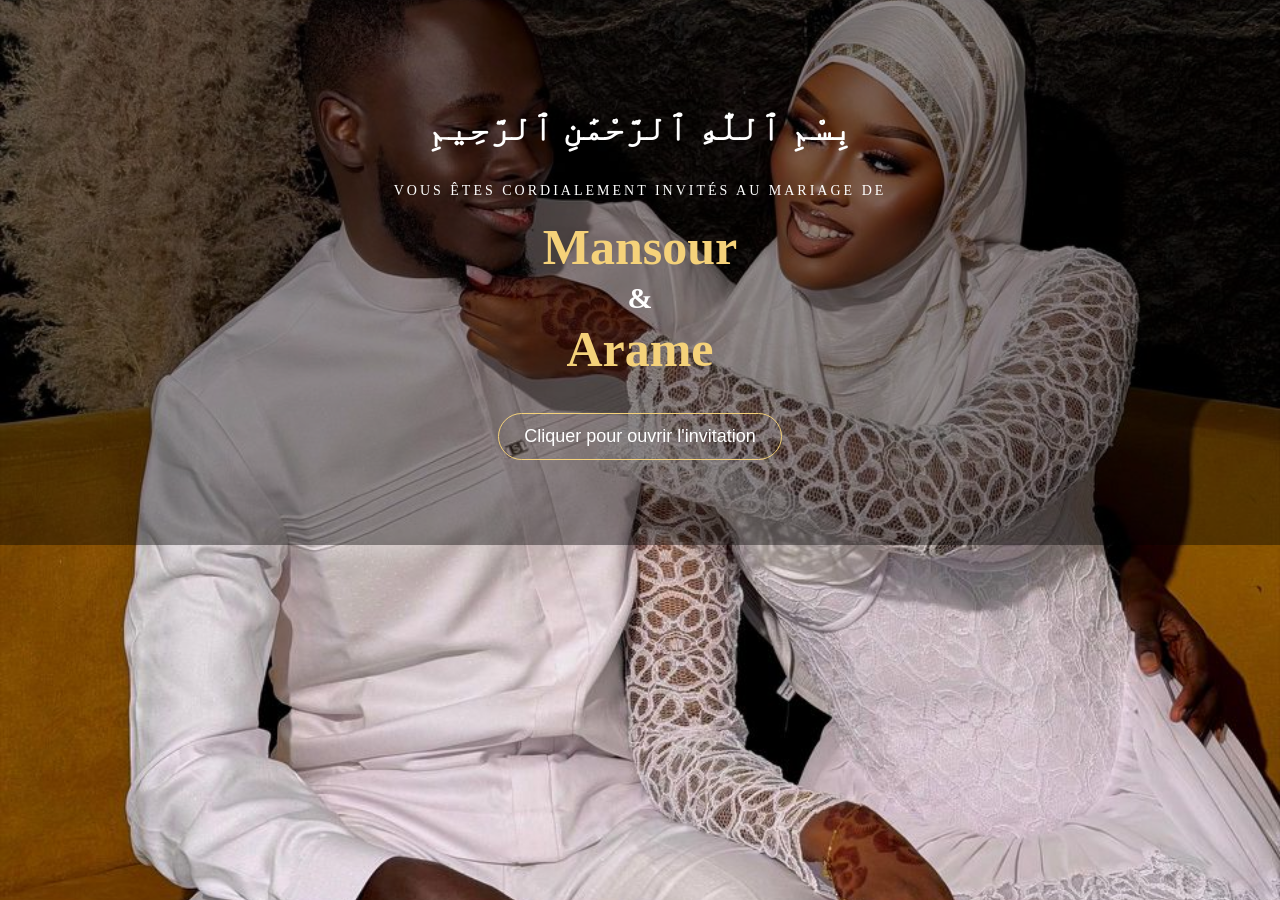
==== index.html @ d3755654 "commit" ====
<!DOCTYPE html>
<html lang="en">
<head>
    <meta charset="UTF-8">
    <meta name="viewport" content="width=device-width, initial-scale=1.0">
    <title>Mansour & Arame</title>
    <link rel="stylesheet" href="style.css">
</head>
<body>
    <div class="acceuil">

<div class="overlay2">

<h2 class="arabic fade">بِسْمِ ٱللَّٰهِ ٱلرَّحْمَٰنِ ٱلرَّحِيمِ</h2>

<p class="invite fade">
VOUS ÊTES CORDIALEMENT INVITÉS AU MARIAGE DE
</p>

<h1 class="nom2 fade">Mansour</h1> 
<h3 class="et2 fade">&</h3> 
<h1 class="nom2 fade">Arame</h1>

<button onclick="ouvrirInvitation()" class="btn-invitation fade ">
Cliquer pour ouvrir l'invitation
</button>
</div>



<audio id="musique" loop>
    <source src="/audio/Amflo_Validé.mp3" type="audio/mpeg">
</audio>

<script>
function ouvrirInvitation() {
    const audio = document.getElementById("musique");
    audio.play();

    setTimeout(function(){
        window.location.href = "invitation.html";
    }, 500);
}
</script>


</body>
</html>
---- style.css ----
body {
    margin:0;
    font-family:'Playfair Display', serif;
    text-align:center;
    color:white;

}


@media (max-width:480px){

.arabic{
font-size:26px;
}

.invite{
font-size:12px;
letter-spacing:2px;
}

.et{
font-size:22px;
}

.galerie-title,
.countdown-title,
.histoire-title{
font-size:2rem;
}

}

.acceuil{
    background-image: url("/images/1.jpeg");
    background-size:cover;
    background-position:center;
    min-height: 100vh;
    position:relative;
    justify-content: flex-start;
    
    

}

.overlay{
background:rgba(0,0,0,0.4);
height:100%;
display:flex;
flex-direction:column;
justify-content:center;
align-items:center;
padding:20px;
justify-content: flex-start;
padding-top: 80px;
}

/* TEXTE ARABE */

.arabic{
font-size:35px;
margin-bottom:20px;
}

/* VERSET */

.verset{
max-width:600px;
line-height:1.6;
font-size:clamp(14px,3vw,18px);
padding:0 15px;
opacity:0.9;
}




/* LIGNE */

.separateur{
display:flex;
align-items:center;
justify-content:center;
margin:40px 0;
}

.separateur::before,
.separateur::after{
content:"";
flex:1;
height:1px;
background:white;
margin:0 15px;
}

.separateur span{
width:10px;
height:10px;
background:#f3d27a;
transform:rotate(45deg);
}

/* TEXTE INVITATION */

.invite{
letter-spacing:3px;
font-size:14px;
}

/* NOMS */

.nom{
font-family:'Great Vibes', cursive;
margin:10px;
font-size:80px;
color:#f5d27a;
}

/* ET */

.et{
font-size:30px;
margin:10px;
}


.nom2{
font-family:'Great Vibes', cursive;
font-size:50px;
color:#f5d27a;
margin:5px 0;   /* réduit l'espace */
}

.et2{
font-size:30px;
margin:0;
}


.btn-invitation{
margin-top:30px;
padding:12px 25px;
background:transparent;
border: 1px solid #f5d27a ;
color:rgb(255, 255, 255);
text-decoration:none;
font-size:18px;
border-radius:25px;
transition:0.3s;
}

.btn-invitation:hover{
background:#464545;;
color:#f5d27a;
}


.overlay2{
background:rgba(0,0,0,0.4);
height:100%;
display:flex;
flex-direction:column;
justify-content:center;
align-items:center;
padding:85px;
justify-content: flex-start;
padding-top: 80px;
}

.fade2{
opacity:0;
transform:translateY(40px);
animation:apparition 2s ease forwards;
}

@keyframes apparition{

from{
opacity:0;
transform:translateY(40px);
}

to{
opacity:1;
transform:translateY(0);
}

}

.countdown-section {
    text-align: center;
    padding: 80px 20px;
    background: #faf8f5; /* fond clair romantique */
    font-family: 'Playfair Display', serif;
}

.countdown-title {
    font-size: 2.8rem;
    margin-bottom: 50px;
    color: #464545; /* couleur élégante pour le titre */
    font-weight: 500;
    
}

.countdown {
    display: flex;
    flex-direction: column;
    align-items: center;
    gap: 25px;
}

.countdown-row {
    display: flex;
    gap: 25px;
    justify-content: center;
}

.time-box {
    background: linear-gradient(135deg, #fbfafa, #fff1dd); /* dégradé doux */
    padding: 25px 35px;
    border-radius: 15px;
    box-shadow: 0 10px 25px rgba(0,0,0,0.30);
    min-width: 120px;
    transition: transform 0.3s, box-shadow 0.3s;
    border-bottom: 6px #f3d27a solid;
}

.time-box:hover {
    transform: translateY(-5px);
    box-shadow: 0 15px 30px rgba(0,0,0,0.5);
}

.time-box span {
    display: block;
    font-size: 3rem;
    font-weight: 700;
    color: #f5d27a; /* texte jaune */
    text-shadow: 1px 1px 3px rgba(0,0,0,0.5); /* lisibilité sur fond clair */
}

.time-box p {
    margin-top: 5px;
    font-size: 1.2rem;
    color: #272626; /* couleur élégante pour les unités */
    font-weight: 500;
    text-shadow: 1px 1px 3px rgba(0,0,0,0.5);
}

/* Fade effect */
.fade {
    opacity: 0;
    transform: translateY(20px);
    animation: fadeInUp 1s forwards;
    animation-delay: 0.3s;
}

@keyframes fadeInUp {
    to {
        opacity: 1;
        transform: translateY(0);
    }
}
   /* ======= Section Notre Histoire ======= */
.histoire-section {
    text-align: center;
    padding: 80px 20px;
    background: #2c2c2c; /* fond sombre pour contraste */
    font-family: 'Playfair Display', serif;
    position: relative;
}

.histoire-title {
    font-size: 2.8rem;
    margin-bottom: 40px;
    color: #f5d27a; /* texte jaune */
    font-weight: 500;
}

.histoire-box {
    max-width: 800px;
    margin: 0 auto;
    padding: 40px 30px;
    border-left: 4px solid #f5d27a; /* bordure assortie au texte */
    border-radius: 20px;
    background: rgba(255, 255, 255, 0.05); /* fond légèrement transparent */
    box-shadow: 0 10px 25px rgba(0,0,0,0.5);
    font-size: 1.2rem;
    line-height: 1.8;
    color: #ffffff; /* texte jaune */
    text-align: justify;
    position: relative;
    text-shadow: 1px 1px 3px rgba(0,0,0,0.7); /* rend le texte lisible */
}

/* Fade-in effect pour la section */
.fade {
    opacity: 0;
    transform: translateY(40px);
    animation: fadeInUp 1s forwards;
}

@keyframes fadeInUp {
    to {
        opacity: 1;
        transform: translateY(0);
    }
}


.galerie-section {
    text-align: center;
    padding: 80px 20px;
    background: #fff8f0;
    font-family: 'Playfair Display', serif;
    position: relative;
}


.galerie-title {
    font-size: 2.8rem;
    margin-bottom: 40px;
    color: #313030;
    font-weight: 500;
}
.galerie-section p {
    margin-bottom: 20px;
    color: #313030;
    font-weight: 500;
}

.galerie-box {
    max-width: 800px;
    margin: 0 auto;
    padding: 0px;
    border: 2px solid #f5d27a;
    border-radius: 20px;
    background: #fff4e0;
    box-shadow: 0 10px 25px rgba(0,0,0,0.15);
    position: relative;
    overflow: hidden;
}

.slider-container {
    position: relative;
    width: 100%;
    height: 450px;
    overflow: hidden;
}

.slider-track {
    display: flex;
    transition: transform 1s ease-in-out;
}

.slider-track img {
    min-width: 100%;   /* chaque image prend la largeur totale du conteneur */
    height: 800px;
    object-fit: cover;
    border-radius: 15px;
}

/* Points de navigation */
.slider-dots {
    position: absolute;
    bottom: 15px;
    left: 50%;
    transform: translateX(-50%);
    display: flex;
    gap: 10px;
}

.slider-dots .dot {
    width: 12px;
    height: 12px;
    background: #f5d27a;
    border-radius: 50%;
    cursor: pointer;
    opacity: 0.6;
    transition: opacity 0.3s;
}

.slider-dots .dot.active {
    opacity: 1;
}

/* Fade-in */
.fade {
    opacity: 0;
    transform: translateY(40px);
    animation: fadeInUp 1s forwards;
}

@keyframes fadeInUp {
    to {
        opacity: 1;
        transform: translateY(0);
    }
}



/* SECTION INFORMATIONS */

.info-section{

padding:100px 20px;
background:#fff8f0;
text-align:center;

}

.info-subtitle{

letter-spacing:6px;
color:#f5d27a;
font-size:14px;
margin-bottom:10px;

}

.info-title{

font-family:'Playfair Display', serif;
font-size:3rem;
margin-bottom:70px;
color:#333;

}

.info-container{

display:flex;
justify-content:center;
gap:40px;
flex-wrap:wrap;

}

.info-card{

width:300px;
padding:50px 30px;
border:2px solid #f5d27a;
border-radius:15px;
background:white;
box-shadow:0 10px 25px rgba(0,0,0,0.8);
transition:0.4s;

}

.info-card:hover{

transform:translateY(-10px);
box-shadow:0 20px 40px rgba(0,0,0,0.15);

}

.icon{

font-size:40px;
margin-bottom:20px;

}

.info-card h3{

letter-spacing:4px;
color:#f5d27a;
font-size:16px;
margin-bottom:15px;

}

.info-card p{

letter-spacing:4px;
color:#3b3b3b;
font-size:16px;
margin-bottom:15px;

}

.lieu{

font-size:24px;
font-family:'Playfair Display', serif;
margin-bottom:10px;

}

.detail{

color:#777;
margin-bottom:5px;

}

/* bouton map */

.map-btn{

display:inline-block;
margin-top:20px;
padding:10px 20px;
border:2px solid #f5d27a;
border-radius:30px;
text-decoration:none;
color:#333;
transition:0.3s;

}

.map-btn:hover{

background:#f5d27a;
color:white;

}


.reveal{

opacity:0;
transform:translateY(50px);
transition:1s;

}

.reveal.active{

opacity:1;
transform:translateY(0);

}



/* SECTION LIEU */

.lieu-section{

padding:100px 20px;
background:#2c2c2c;
text-align:center;

}

.lieu-subtitle{

letter-spacing:6px;
font-size:14px;
color:#f5d27a;
margin-bottom:10px;

}

.lieu-title{

font-size:2.8rem;
margin-bottom:60px;

}

.lieu-container{

display:flex;
justify-content:center;
align-items:center;
gap:50px;
flex-wrap:wrap;

}

.lieu-info{

max-width:300px;
text-align:center;

}

.lieu-info h3{

color:#f5d27a;
margin-bottom:15px;

}

.lieu-info p{

color:#f5d27a;
margin-bottom:5px;

}

/* BOUTON MAP */

.map-btn{

display:inline-block;
margin-top:20px;
padding:10px 25px;
border:2px solid #f5d27a;
border-radius:30px;
text-decoration:none;
color:#f5d27a;
transition:0.3s;

}

.map-btn:hover{

background:#f5d27a;
color:white;

}

/* MAP */

.map-container{

width:500px;
max-width:90%;
border-radius:10px;
overflow:hidden;
box-shadow:0 10px 25px rgba(0,0,0,0.1);

}


@media (max-width:768px){

.lieu-container{

flex-direction:column;

}

.map-container{

width:100%;

}

}


/* SECTION GALERIE COMPLETE */

.galerie-complete{

padding:100px 20px;
background:#ffffff;
text-align:center;

}

.galerie-subtitle{

letter-spacing:6px;
font-size:14px;
color:#f5d27a;
margin-bottom:10px;

}

.galerie-title{

font-size:3rem;
color:#4b2e2e;
margin-bottom:60px;

}

/* GRID GALERIE */

.galerie-container{

max-width:1100px;
margin:auto;
display:grid;
grid-template-columns:repeat(3, 1fr);
gap:25px;

}

.galerie-container img{

width:100%;
height:350px;
object-fit:cover;
border-radius:10px;
transition:0.4s;

}

.galerie-container img:hover{

transform:scale(1.05);

}


@media (max-width:900px){

.galerie-container{

grid-template-columns:repeat(2, 1fr);

}

}



@media (max-width:600px){

.galerie-container{

grid-template-columns:1fr;

}

.galerie-container img{

height:auto;

}

}


/* SECTION CITATION */

.citation-section{

padding:100px 20px;
background:#fff8f0;
display:flex;
justify-content:center;
align-items:center;

}

.citation-box{

max-width:700px;
padding:40px;
text-align:center;
border-top:2px solid #f5d27a;
border-bottom:2px solid #f5d27a;

}

.citation-texte{

font-size:1.8rem;
font-style:italic;
color:#333;
line-height:1.6;
margin-bottom:20px;

}

.citation-auteur{
font-size:1.5rem;
color:#f5d27a;
letter-spacing:2px;
text-shadow: 1px 1px 3px rgba(0,0,0,0.2);
font-weight: bold;

}


/* FOOTER */

.footer{

background:#2c2c2c;
color:white;
padding:60px 20px;
text-align:center;

}

.footer-noms{

font-family:'Great Vibes', cursive;
font-size:50px;
color:#f5d27a;
margin-bottom:10px;

}

.footer-texte{

font-size:16px;
opacity:0.9;

}

.footer-separateur{

width:60px;
height:2px;
background:#f5d27a;
margin:25px auto;

}

.footer-date{

letter-spacing:2px;
font-size:14px;
color:#f5d27a;

}
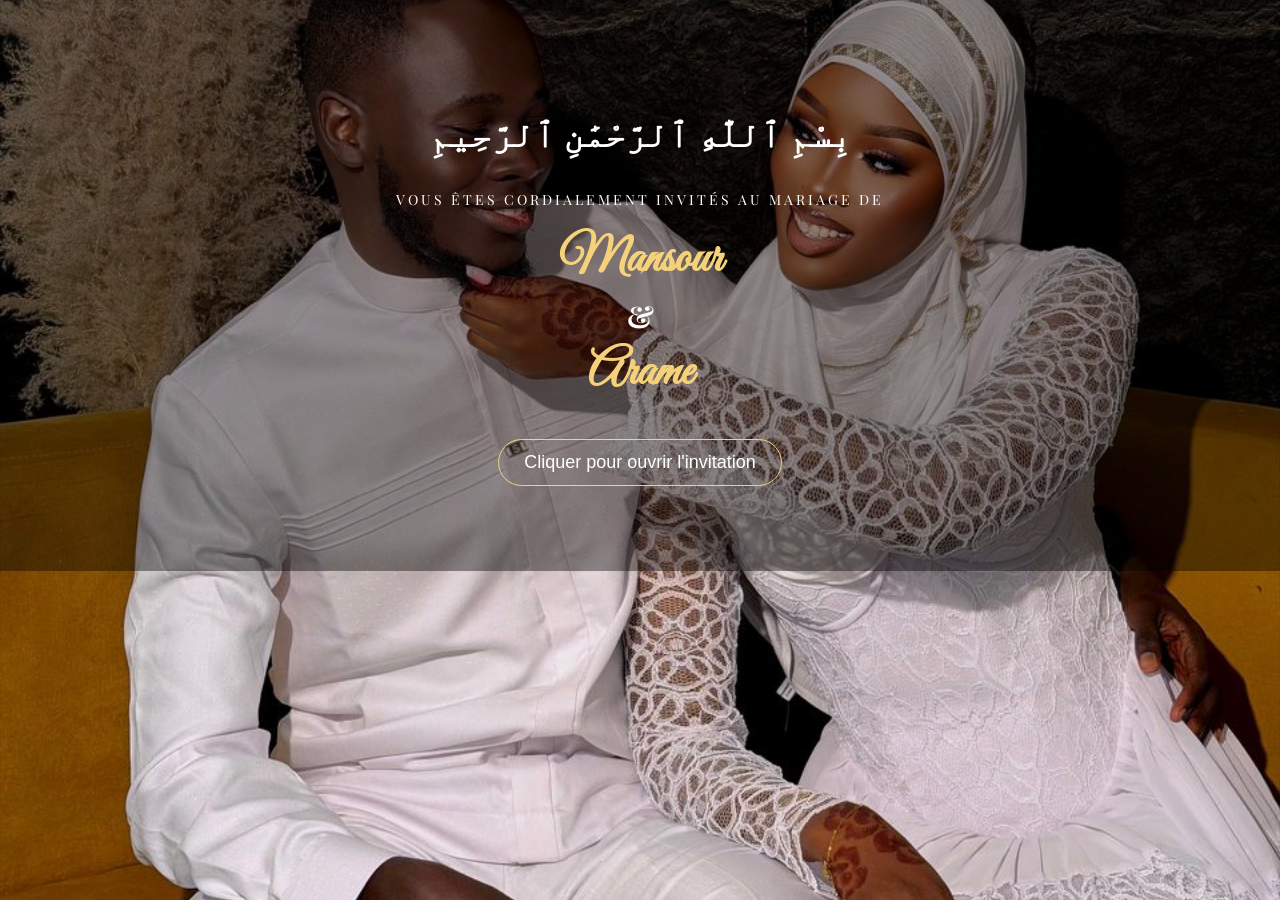
==== commit c55828ae: "commit" ====
--- a/index.html
+++ b/index.html
@@ -1,47 +1,399 @@
 <!DOCTYPE html>
-<html lang="en">
+<html lang="fr">
 <head>
-    <meta charset="UTF-8">
-    <meta name="viewport" content="width=device-width, initial-scale=1.0">
-    <title>Mansour & Arame</title>
-    <link rel="stylesheet" href="style.css">
+<meta charset="UTF-8">
+<meta name="viewport" content="width=device-width, initial-scale=1.0">
+
+<title>Mansour & Arame</title>
+
+<!-- Google Fonts -->
+<link href="https://fonts.googleapis.com/css2?family=Great+Vibes&family=Playfair+Display:wght@300;500&display=swap" rel="stylesheet">
+
+<link rel="stylesheet" href="style.css">
+
 </head>
+
 <body>
-    <div class="acceuil">
-
-<div class="overlay2">
+    
+
+
+
+<!-- MUSIQUE -->
+<audio id="musique" loop>
+    <source src="audio/Amflo_Validé.mp3" type="audio/mpeg">
+</audio>
+
+<!-- PAGE ACCUEIL -->
+<div id="accueil" style="background-image: url('/images/1.jpeg');
+    background-size:cover;
+    background-position:center;
+    min-height: 100vh;
+    position:relative;
+    justify-content: flex-start;">
+
+    <div class="overlay2">
+
+        <h2 class="arabic fade">بِسْمِ ٱللَّٰهِ ٱلرَّحْمَٰنِ ٱلرَّحِيمِ</h2>
+
+        <p class="invite fade">
+        VOUS ÊTES CORDIALEMENT INVITÉS AU MARIAGE DE
+        </p>
+
+        <h1 class="nom2 fade">Mansour</h1> 
+        <h3 class="et2 fade">&</h3> 
+        <h1 class="nom2 fade">Arame</h1>
+
+        <button onclick="ouvrirInvitation()" class="btn-invitation fade">
+        Cliquer pour ouvrir l'invitation
+        </button>
+
+    </div>
+</div>
+
+
+<div id="invitation" style="display:none;">
+
+<div class="acceuil">
+
+<div class="overlay">
 
 <h2 class="arabic fade">بِسْمِ ٱللَّٰهِ ٱلرَّحْمَٰنِ ٱلرَّحِيمِ</h2>
+
+<p class="verset fade">
+30 : 21 <br>
+Et parmi Ses signes Il a créé de vous, pour vous, des épouses
+pour que vous viviez en tranquillité avec elles <br>
+et Il a mis entre vous de l'affection et de la bonté.
+</p>
+
+<div class="separateur fade">
+    <span></span>
+</div>
 
 <p class="invite fade">
 VOUS ÊTES CORDIALEMENT INVITÉS AU MARIAGE DE
 </p>
 
-<h1 class="nom2 fade">Mansour</h1> 
-<h3 class="et2 fade">&</h3> 
-<h1 class="nom2 fade">Arame</h1>
-
-<button onclick="ouvrirInvitation()" class="btn-invitation fade ">
-Cliquer pour ouvrir l'invitation
-</button>
-</div>
-
-
-
-<audio id="musique" loop>
-    <source src="/audio/Amflo_Validé.mp3" type="audio/mpeg">
-</audio>
+<h1 class="nom fade">Mansour</h1> 
+<h3 class="et fade">&</h3> 
+<h1 class="nom fade">Arame</h1>
+</div>
+
+</div>
+<section class="countdown-section fade">
+    <h2 class="countdown-title fade">Le grand jour approche !</h2>
+    <div class="countdown">
+
+        <div class="countdown-row">
+        <div class="time-box">
+            <span id="days">00</span>
+            <p>Jours</p>
+        </div>
+        <div class="time-box">
+            <span id="hours">00</span>
+            <p>Heures</p>
+        </div>
+        </div>
+
+        <div class="countdown-row">
+        <div class="time-box">
+            <span id="minutes">00</span>
+            <p>Minutes</p>
+        </div>
+        <div class="time-box">
+            <span id="seconds">00</span>
+            <p>Secondes</p>
+        </div>
+        </div>
+
+    </div>
+    </section>
+
+
+
+<section class="histoire-section fade">
+    <h2 class="histoire-title fade">Notre Histoire</h2>
+    <div class="histoire-box fade">
+        <p>
+        Depuis notre rencontre, chaque instant partagé a été un chapitre unique de notre histoire. 
+        Des premiers regards aux éclats de rire, des aventures aux moments de tendresse, 
+        notre chemin nous a guidés vers ce jour spécial où nous célébrons notre amour entourés de nos proches.
+        </p>
+    </div>
+</section>
+
+
+
+<section class="galerie-section fade">
+    <p>NOS MOMENTS</p>
+    <h2 class="galerie-title fade">Galerie Photo</h2>
+    <div class="galerie-box fade">
+        <div class="slider-container">
+            <div class="slider-track">
+                <img src="/images/2.jpeg" alt="Photo 1">
+                <img src="/images/3.jpeg" alt="Photo 2">
+                <img src="/images/4.jpeg" alt="Photo 3">
+                <img src="/images/5.jpeg" alt="Photo 4">
+            </div>
+
+            <div class="slider-dots">
+                <span class="dot active"></span>
+                <span class="dot"></span>
+                <span class="dot"></span>
+                <span class="dot"></span>
+            </div>
+        </div>
+    </div>
+</section>
+
+<section class="info-section">
+
+<h2 class="info-subtitle">INFORMATIONS PRATIQUES</h2>
+<h1 class="info-title">Les Détails du Grand Jour</h1>
+
+<div class="info-container">
+
+<div class="info-card reveal">
+<div class="icon">🕌</div>
+
+<h3>CÉRÉMONIE RELIGIEUSE</h3>
+
+<p class="lieu">Mosquée MAKA NDIAYE</p>
+<p class="detail">KAHONE</p>
+<p class="detail">17h00</p>
+
+</div>
+
+
+<div class="info-card reveal">
+<div class="icon">📅</div>
+
+<h3>DATE</h3>
+
+<p class="lieu">Samedi 29 Mars 2026</p>
+<p class="detail">29 Ramadan 1447 H</p>
+
+</div>
+
+
+<div class="info-card reveal">
+
+<div class="icon">🎉</div>
+
+<h3>RÉCEPTION</h3>
+
+<p class="lieu">Maka Ndiaye KAHONE</p>
+<p class="detail">KAOLACK</p>
+
+<a href="https://maps.app.goo.gl/hZXP9H7upYJz9VWe9" class="map-btn">Voir la localisation</a>
+
+</div>
+
+</div>
+
+</section>
+
+
+
+<section class="lieu-section">
+
+<p class="lieu-subtitle">LIEU DU MARIAGE</p>
+<h2 class="lieu-title">Nous Retrouver</h2>
+
+<div class="lieu-container">
+
+<div class="lieu-info">
+
+<h3>Réception</h3>
+
+
+
+<a href="https://maps.app.goo.gl/hZXP9H7upYJz9VWe9" target="_blank" class="map-btn">
+Voir sur Google Maps
+</a>
+
+</div>
+
+<div class="map-container">
+
+<iframe src="https://www.google.com/maps/embed?pb=!1m14!1m8!1m3!1d3868.4327501096946!2d-16.03759904!3d14.16941337!3m2!1i1024!2i768!4f13.1!3m3!1m2!1s0xee997f1917823a9%3A0x5c89addcaafab1e5!2smosquee%20de%20maka%20ndiaye!5e0!3m2!1sfr!2ssn!4v1773589030623!5m2!1sfr!2ssn" width="600" height="450" style="border:0;" allowfullscreen="" loading="lazy" referrerpolicy="no-referrer-when-downgrade"></iframe>
+
+</div>
+
+</div>
+
+</section>
+
+
+
+<section class="galerie-complete">
+
+<p class="galerie-subtitle">NOS PHOTOS</p>
+<h2 class="galerie-title">Galerie Complète</h2>
+
+<div class="galerie-container">
+
+<img src="images/7.jpeg" alt="">
+<img src="images/6.jpeg" alt="">
+<img src="images/2.jpeg" alt="">
+<img src="images/3.jpeg" alt="">
+<img src="images/4.jpeg" alt="">
+<img src="images/5.jpeg" alt="">
+
+</div>
+
+</section>
+
+
+
+<section class="citation-section">
+
+<div class="citation-box">
+
+<p class="citation-texte">
+"L'amour n'est pas seulement un sentiment,
+c'est une promesse de marcher ensemble,
+main dans la main, pour toute une vie."
+</p>
+
+<span class="citation-auteur">— Mansour & Arame</span>
+
+</div>
+
+</section>
+
+
+<footer class="footer">
+
+<div class="footer-content">
+
+<h2 class="footer-noms">Mansour & Arame</h2>
+
+<p class="footer-texte">
+Merci de partager avec nous ce moment unique de notre vie.
+</p>
+
+<div class="footer-separateur"></div>
+
+<p class="footer-date">
+29 Mars 2026 • kaolack
+</p>
+
+</div>
+
+</footer>
+
+</div>
+
 
 <script>
-function ouvrirInvitation() {
-    const audio = document.getElementById("musique");
-    audio.play();
-
-    setTimeout(function(){
-        window.location.href = "invitation.html";
-    }, 500);
+
+function ouvrirInvitation(){
+
+const audio = document.getElementById("musique");
+
+audio.play();
+
+document.getElementById("accueil").style.display = "none";
+
+document.getElementById("invitation").style.display = "block";
+
 }
+
 </script>
+
+
+    <script>
+    // Date du mariage (année, mois-1, jour, heure, minute, seconde)
+    const weddingDate = new Date("2026-03-29T15:17:00").getTime();
+
+    const countdown = setInterval(() => {
+        const now = new Date().getTime();
+        const distance = weddingDate - now;
+
+        if (distance < 0) {
+        clearInterval(countdown);
+        document.querySelector(".countdown").innerHTML = "<h2>C'est le grand jour ! 🎉</h2>";
+        return;
+        }
+
+        const days = Math.floor(distance / (1000 * 60 * 60 * 24));
+        const hours = Math.floor((distance % (1000 * 60 * 60 * 24)) / (1000 * 60 * 60));
+        const minutes = Math.floor((distance % (1000 * 60 * 60)) / (1000 * 60));
+        const seconds = Math.floor((distance % (1000 * 60)) / 1000);
+
+        document.getElementById("days").innerText = days.toString().padStart(2, "0");
+        document.getElementById("hours").innerText = hours.toString().padStart(2, "0");
+        document.getElementById("minutes").innerText = minutes.toString().padStart(2, "0");
+        document.getElementById("seconds").innerText = seconds.toString().padStart(2, "0");
+    }, 1000);
+    </script>
+
+
+
+<script>
+const track = document.querySelector(".slider-track");
+const dots = document.querySelectorAll(".dot");
+let currentIndex = 0;
+const totalImages = track.children.length;
+
+function showSlide(index) {
+    const containerWidth = document.querySelector(".slider-container").offsetWidth;
+    track.style.transform = `translateX(-${index * containerWidth}px)`; // défilement exact
+    dots.forEach(dot => dot.classList.remove("active"));
+    dots[index].classList.add("active");
+}
+
+// Automatique
+let slideInterval = setInterval(() => {
+    currentIndex = (currentIndex + 1) % totalImages;
+    showSlide(currentIndex);
+}, 4000);
+
+// Navigation via points
+dots.forEach((dot, i) => {
+    dot.addEventListener("click", () => {
+        currentIndex = i;
+        showSlide(currentIndex);
+        clearInterval(slideInterval);
+        slideInterval = setInterval(() => {
+            currentIndex = (currentIndex + 1) % totalImages;
+            showSlide(currentIndex);
+        }, 4000);
+    });
+});
+</script>
+    
+
+
+<script>
+
+window.addEventListener("scroll", function(){
+
+let reveals = document.querySelectorAll(".reveal");
+
+reveals.forEach(function(element){
+
+let windowHeight = window.innerHeight;
+
+let elementTop = element.getBoundingClientRect().top;
+
+let visible = 100;
+
+if(elementTop < windowHeight - visible){
+
+element.classList.add("active");
+
+}
+
+});
+
+});
+
+</script>
+
+
+
 
 
 </body>
--- a/style.css
+++ b/style.css
@@ -40,6 +40,7 @@
     
     
 
+    
 }
 
 .overlay{
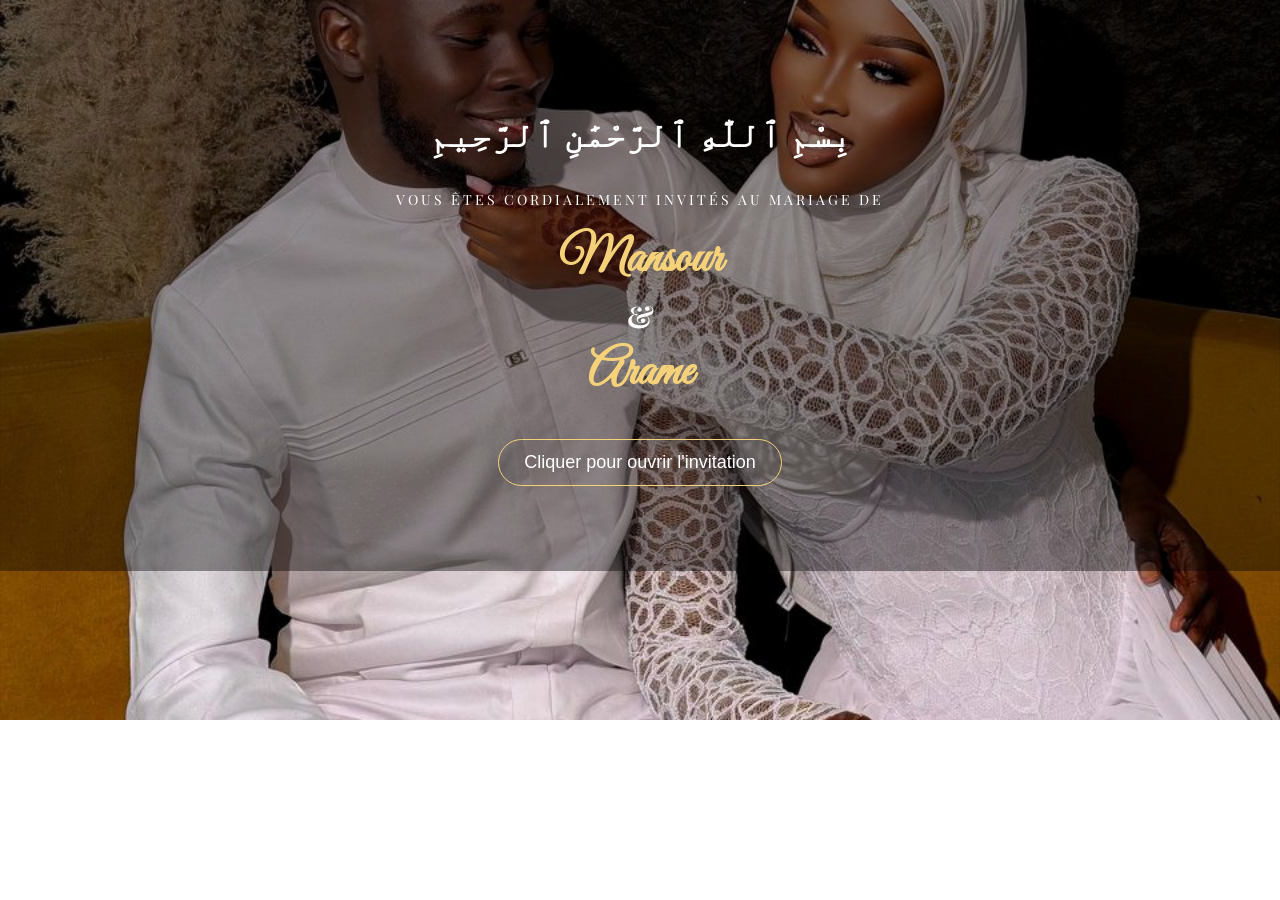
==== commit ca1cacbf: "commit" ====
--- a/index.html
+++ b/index.html
@@ -27,7 +27,7 @@
 <div id="accueil" style="background-image: url('/images/1.jpeg');
     background-size:cover;
     background-position:center;
-    min-height: 100vh;
+    min-height: 80vh;
     position:relative;
     justify-content: flex-start;">
 
--- a/style.css
+++ b/style.css
@@ -50,7 +50,7 @@
 flex-direction:column;
 justify-content:center;
 align-items:center;
-padding:20px;
+padding:10px;
 justify-content: flex-start;
 padding-top: 80px;
 }
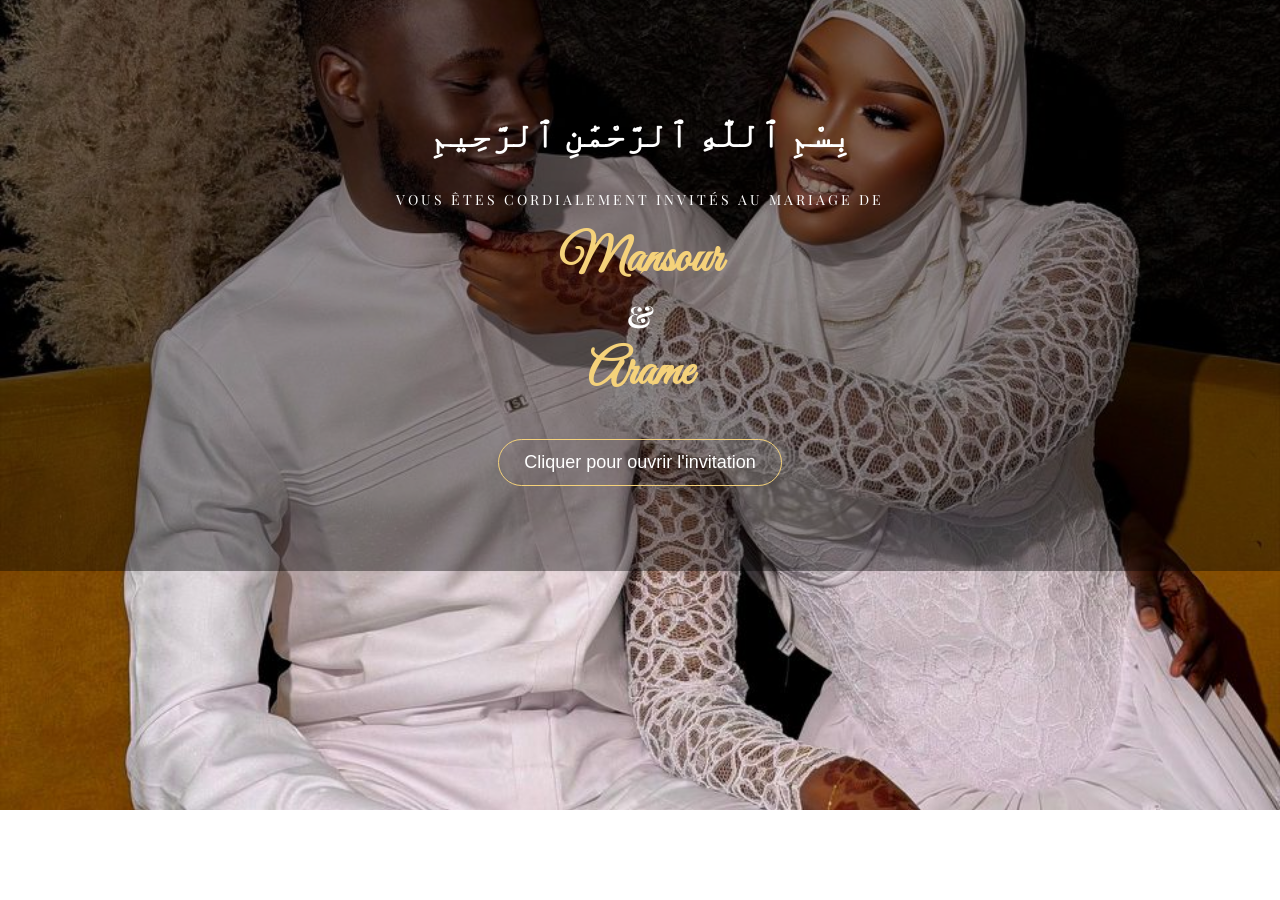
==== commit 487c44b8: "commit" ====
--- a/index.html
+++ b/index.html
@@ -27,7 +27,7 @@
 <div id="accueil" style="background-image: url('/images/1.jpeg');
     background-size:cover;
     background-position:center;
-    min-height: 80vh;
+    min-height: 90vh;
     position:relative;
     justify-content: flex-start;">
 
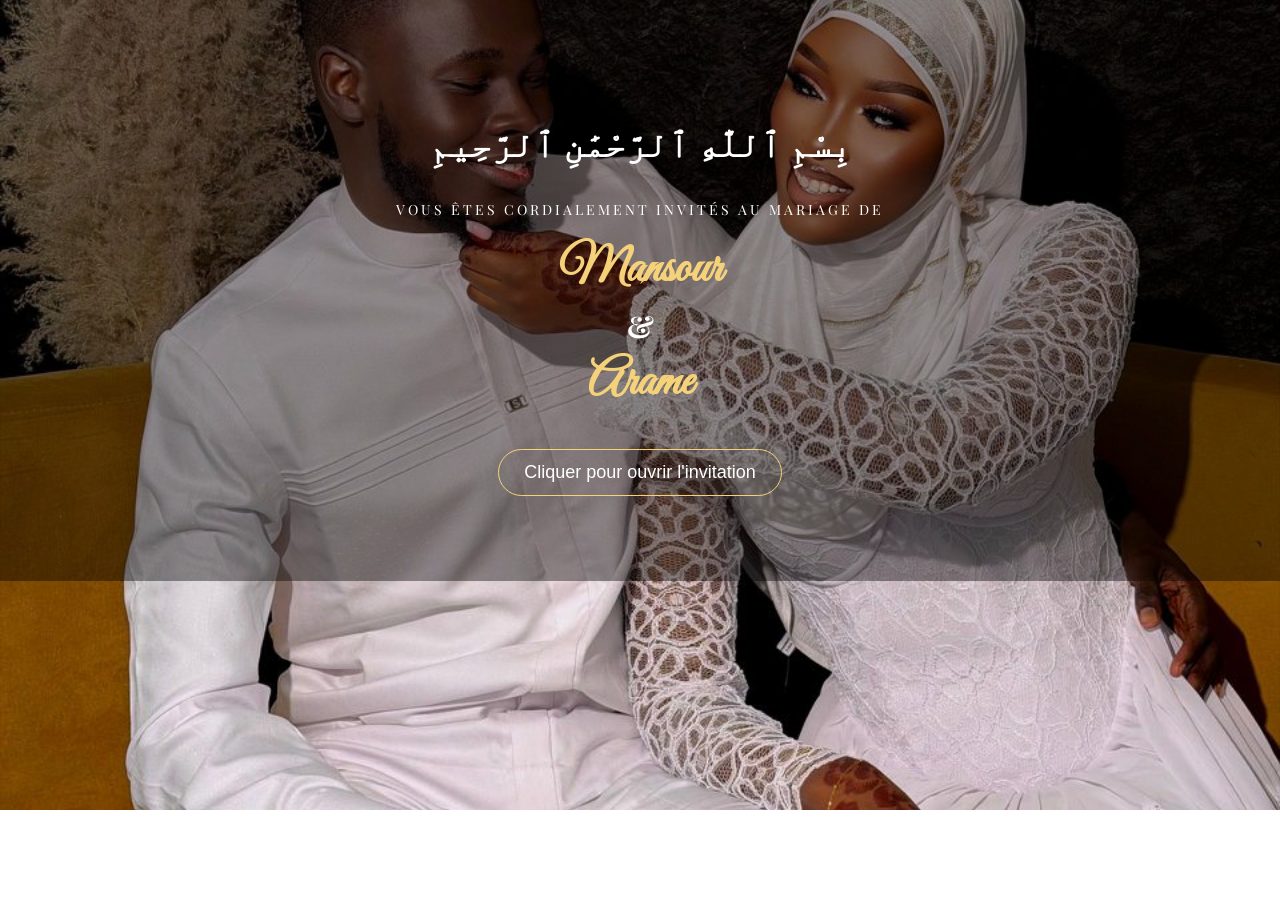
==== commit dc1e9afc: "commit" ====
--- a/index.html
+++ b/index.html
@@ -43,9 +43,10 @@
         <h3 class="et2 fade">&</h3> 
         <h1 class="nom2 fade">Arame</h1>
 
-        <button onclick="ouvrirInvitation()" class="btn-invitation fade">
-        Cliquer pour ouvrir l'invitation
+        <button onclick="ouvrirInvitation()" class="btn-invitation">
+            Cliquer pour ouvrir l'invitation
         </button>
+
 
     </div>
 </div>
@@ -80,40 +81,49 @@
 </div>
 
 </div>
+
+
 <section class="countdown-section fade">
-    <h2 class="countdown-title fade">Le grand jour approche !</h2>
-    <div class="countdown">
-
-        <div class="countdown-row">
-        <div class="time-box">
-            <span id="days">00</span>
-            <p>Jours</p>
-        </div>
-        <div class="time-box">
-            <span id="hours">00</span>
-            <p>Heures</p>
-        </div>
-        </div>
-
-        <div class="countdown-row">
-        <div class="time-box">
-            <span id="minutes">00</span>
-            <p>Minutes</p>
-        </div>
-        <div class="time-box">
-            <span id="seconds">00</span>
-            <p>Secondes</p>
-        </div>
-        </div>
-
-    </div>
-    </section>
-
-
-
-<section class="histoire-section fade">
-    <h2 class="histoire-title fade">Notre Histoire</h2>
-    <div class="histoire-box fade">
+<h2 class="countdown-title fade">Le grand jour approche !</h2>
+
+<div class="countdown fade">
+
+<div class="countdown-row">
+
+<div class="time-box fade">
+<span id="days">00</span>
+<p>Jours</p>
+</div>
+
+<div class="time-box fade">
+<span id="hours">00</span>
+<p>Heures</p>
+</div>
+
+</div>
+
+<div class="countdown-row">
+
+<div class="time-box fade">
+<span id="minutes">00</span>
+<p>Minutes</p>
+</div>
+
+<div class="time-box fade">
+<span id="seconds">00</span>
+<p>Secondes</p>
+</div>
+
+</div>
+
+</div>
+
+</section>
+
+
+<section class="histoire-section">
+    <h2 class="histoire-title fade-light">Notre Histoire</h2>
+    <div class="histoire-box fade-light">
         <p>
         Depuis notre rencontre, chaque instant partagé a été un chapitre unique de notre histoire. 
         Des premiers regards aux éclats de rire, des aventures aux moments de tendresse, 
@@ -121,7 +131,6 @@
         </p>
     </div>
 </section>
-
 
 
 <section class="galerie-section fade">
@@ -228,22 +237,21 @@
 
 <section class="galerie-complete">
 
-<p class="galerie-subtitle">NOS PHOTOS</p>
-<h2 class="galerie-title">Galerie Complète</h2>
+<p class="galerie-subtitle fade-light">NOS PHOTOS</p>
+<h2 class="galerie-title fade-light">Galerie Complète</h2>
 
 <div class="galerie-container">
 
-<img src="images/7.jpeg" alt="">
-<img src="images/6.jpeg" alt="">
-<img src="images/2.jpeg" alt="">
-<img src="images/3.jpeg" alt="">
-<img src="images/4.jpeg" alt="">
-<img src="images/5.jpeg" alt="">
-
-</div>
-
-</section>
-
+<img src="images/7.jpeg" class="fade-light" alt="">
+<img src="images/6.jpeg" class="fade-light" alt="">
+<img src="images/2.jpeg" class="fade-light" alt="">
+<img src="images/3.jpeg" class="fade-light" alt="">
+<img src="images/4.jpeg" class="fade-light" alt="">
+<img src="images/5.jpeg" class="fade-light" alt="">
+
+</div>
+
+</section>
 
 
 <section class="citation-section">
@@ -304,33 +312,52 @@
 
 
     <script>
-    // Date du mariage (année, mois-1, jour, heure, minute, seconde)
-    const weddingDate = new Date("2026-03-29T15:17:00").getTime();
-
-    const countdown = setInterval(() => {
-        const now = new Date().getTime();
-        const distance = weddingDate - now;
-
-        if (distance < 0) {
-        clearInterval(countdown);
-        document.querySelector(".countdown").innerHTML = "<h2>C'est le grand jour ! 🎉</h2>";
-        return;
-        }
-
-        const days = Math.floor(distance / (1000 * 60 * 60 * 24));
-        const hours = Math.floor((distance % (1000 * 60 * 60 * 24)) / (1000 * 60 * 60));
-        const minutes = Math.floor((distance % (1000 * 60 * 60)) / (1000 * 60));
-        const seconds = Math.floor((distance % (1000 * 60)) / 1000);
-
-        document.getElementById("days").innerText = days.toString().padStart(2, "0");
-        document.getElementById("hours").innerText = hours.toString().padStart(2, "0");
-        document.getElementById("minutes").innerText = minutes.toString().padStart(2, "0");
-        document.getElementById("seconds").innerText = seconds.toString().padStart(2, "0");
-    }, 1000);
-    </script>
-
-
-
+
+const weddingDate = new Date("2026-03-29T15:17:00").getTime();
+
+const countdown = setInterval(() => {
+
+const now = new Date().getTime();
+const distance = weddingDate - now;
+
+if(distance < 0){
+clearInterval(countdown);
+document.querySelector(".countdown").innerHTML = "<h2>C'est le grand jour ! 🎉</h2>";
+return;
+}
+
+const days = Math.floor(distance / (1000 * 60 * 60 * 24));
+const hours = Math.floor((distance % (1000 * 60 * 60 * 24)) / (1000 * 60 * 60));
+const minutes = Math.floor((distance % (1000 * 60 * 60)) / (1000 * 60));
+const seconds = Math.floor((distance % (1000 * 60)) / 1000);
+
+updateNumber("days", days);
+updateNumber("hours", hours);
+updateNumber("minutes", minutes);
+updateNumber("seconds", seconds);
+
+},1000);
+
+
+function updateNumber(id,value){
+
+const el = document.getElementById(id);
+
+if(el.innerText != value){
+
+el.classList.add("animate");
+
+setTimeout(()=>{
+el.classList.remove("animate");
+},300);
+
+}
+
+el.innerText = value.toString().padStart(2,"0");
+
+}
+
+</script>
 <script>
 const track = document.querySelector(".slider-track");
 const dots = document.querySelectorAll(".dot");
@@ -393,6 +420,48 @@
 </script>
 
 
+<script>
+window.addEventListener("scroll", function() {
+    const elements = document.querySelectorAll(".fade-light");
+
+    elements.forEach(el => {
+        const elementTop = el.getBoundingClientRect().top;
+        const windowHeight = window.innerHeight;
+        const revealPoint = 100; // déclenche 100px avant que l’élément entre
+
+        if (elementTop < windowHeight - revealPoint) {
+            el.classList.add("active");
+        }
+    });
+});
+</script>
+
+
+
+<script>
+
+window.addEventListener("scroll", function(){
+
+let elements = document.querySelectorAll(".fade-light");
+
+elements.forEach(function(el){
+
+let windowHeight = window.innerHeight;
+let elementTop = el.getBoundingClientRect().top;
+let visible = 100;
+
+if(elementTop < windowHeight - visible){
+el.classList.add("active");
+}
+
+});
+
+});
+
+</script>
+
+
+
 
 
 
--- a/style.css
+++ b/style.css
@@ -5,6 +5,7 @@
     color:white;
 
 }
+
 
 
 @media (max-width:480px){
@@ -50,7 +51,7 @@
 flex-direction:column;
 justify-content:center;
 align-items:center;
-padding:10px;
+padding:20px;
 justify-content: flex-start;
 padding-top: 80px;
 }
@@ -137,22 +138,44 @@
 }
 
 
-.btn-invitation{
-margin-top:30px;
-padding:12px 25px;
-background:transparent;
-border: 1px solid #f5d27a ;
-color:rgb(255, 255, 255);
-text-decoration:none;
-font-size:18px;
-border-radius:25px;
-transition:0.3s;
-}
-
-.btn-invitation:hover{
-background:#464545;;
-color:#f5d27a;
-}
+    .btn-invitation {
+    display: inline-block;  /* IMPORTANT pour que transform fonctionne */
+    margin-top: 30px;
+    padding: 12px 25px;
+    background: transparent;
+    border: 1px solid #f5d27a;
+    color: rgb(255, 255, 255);
+    text-decoration: none;
+    font-size: 18px;
+    border-radius: 25px;
+    cursor: pointer;
+    transition: 0.3s;
+    
+    /* ANIMATION BOUNCE */
+    animation: bounce 1s infinite;
+    }
+
+    .btn-invitation:hover {
+    background: #464545;
+    color: #f5d27a;
+    border-color: #f5d27a;
+    }
+
+    /* Animation bounce */
+    @keyframes bounce {
+    0%, 100% {
+        transform: translateY(0) scale(1);
+    }
+    25% {
+        transform: translateY(-5px) scale(1.05);
+    }
+    50% {
+        transform: translateY(0) scale(1.1);
+    }
+    75% {
+        transform: translateY(-5px) scale(1.05);
+    }
+    }
 
 
 .overlay2{
@@ -164,8 +187,10 @@
 align-items:center;
 padding:85px;
 justify-content: flex-start;
-padding-top: 80px;
-}
+padding-top: 90px;
+}
+
+
 
 .fade2{
 opacity:0;
@@ -186,6 +211,9 @@
 }
 
 }
+
+
+
 
 .countdown-section {
     text-align: center;
@@ -213,6 +241,15 @@
     display: flex;
     gap: 25px;
     justify-content: center;
+}
+
+
+.countdown span{
+transition:0.3s;
+}
+
+.countdown span.animate{
+transform:scale(1.2);
 }
 
 .time-box {
@@ -246,19 +283,50 @@
     text-shadow: 1px 1px 3px rgba(0,0,0,0.5);
 }
 
+
+/* Animation cascade pour countdown */
+
+.time-box{
+opacity:0;
+transform:translateY(40px);
+animation:fadeBox 1s forwards;
+}
+
+.time-box:nth-child(1){
+animation-delay:0.2s;
+}
+
+.time-box:nth-child(2){
+animation-delay:0.4s;
+}
+
+.time-box:nth-child(3){
+animation-delay:0.6s;
+}
+
+.time-box:nth-child(4){
+animation-delay:0.8s;
+}
+
+@keyframes fadeBox{
+
+to{
+opacity:1;
+transform:translateY(0);
+}
+
+}
+
 /* Fade effect */
-.fade {
-    opacity: 0;
-    transform: translateY(20px);
-    animation: fadeInUp 1s forwards;
-    animation-delay: 0.3s;
-}
-
-@keyframes fadeInUp {
-    to {
-        opacity: 1;
-        transform: translateY(0);
-    }
+.fade{
+opacity:0;
+transform:translateY(40px);
+transition:all 1s ease;
+}
+
+.fade.active{
+opacity:1;
+transform:translateY(0);
 }
    /* ======= Section Notre Histoire ======= */
 .histoire-section {
@@ -293,18 +361,19 @@
 }
 
 /* Fade-in effect pour la section */
-.fade {
+.fade-light {
     opacity: 0;
-    transform: translateY(40px);
-    animation: fadeInUp 1s forwards;
-}
-
-@keyframes fadeInUp {
-    to {
-        opacity: 1;
-        transform: translateY(0);
-    }
-}
+    transform: translateY(20px);
+    transition: all 1s ease-out; /* animation douce */
+}
+
+.fade-light.active {
+    opacity: 1;
+    transform: translateY(0);
+}
+
+.fade-light:nth-child(1) { transition-delay: 0.2s; }
+.fade-light:nth-child(2) { transition-delay: 0.4s; }
 
 
 .galerie-section {
@@ -700,6 +769,18 @@
 }
 
 
+.fade-light{
+opacity:0;
+transform:translateY(40px);
+transition:all 1s ease;
+}
+
+.fade-light.active{
+opacity:1;
+transform:translateY(0);
+}
+
+
 @media (max-width:900px){
 
 .galerie-container{
